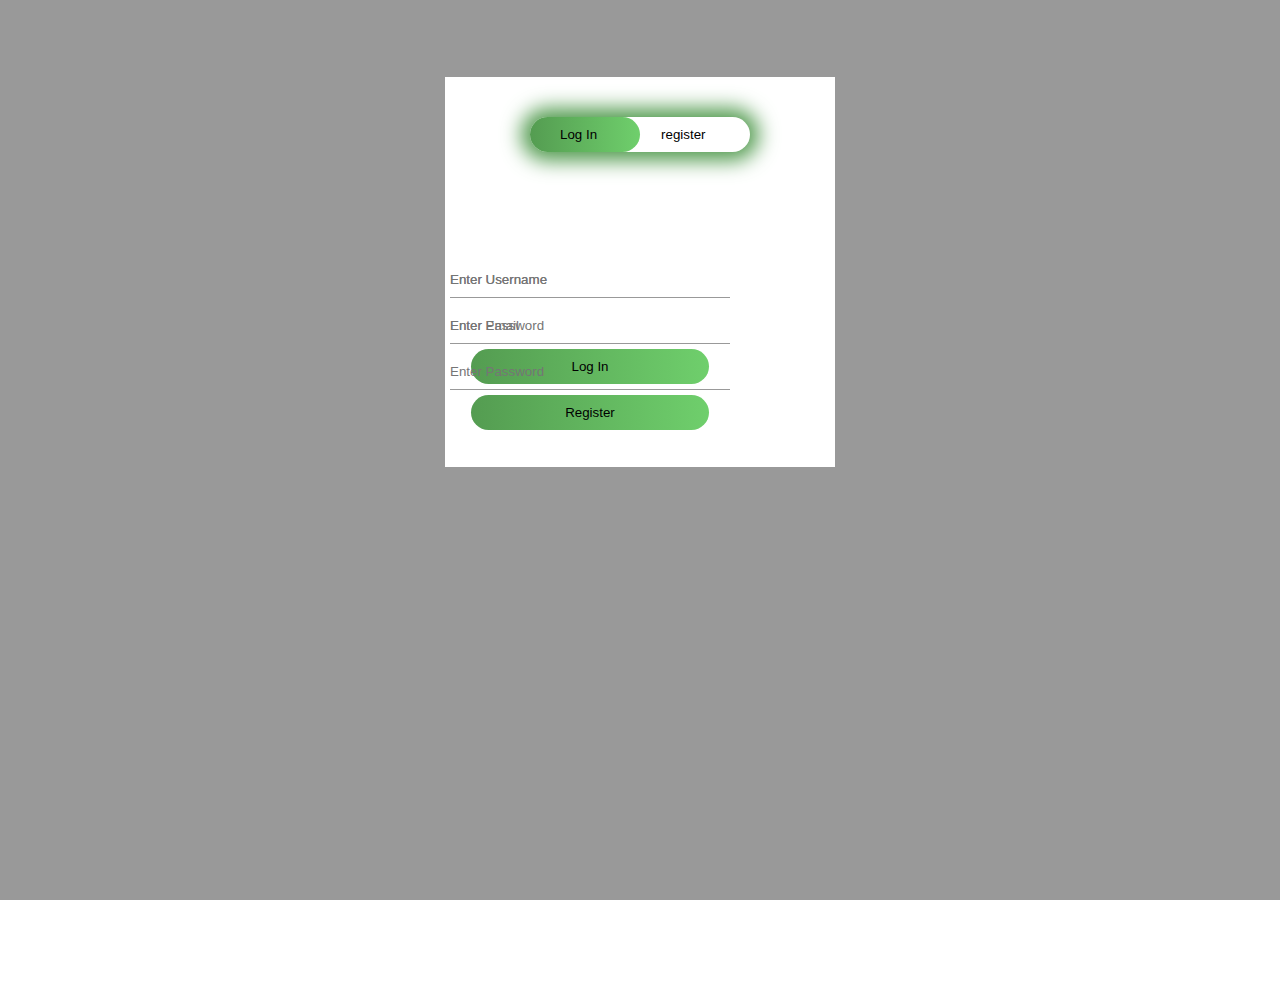
==== extension/login.html @ 5ae8d196 "added my extension code" ====
<!DOCTYPE html>
<html>
  <head>
    <script src="login.js" defer></script>
    <title>Login Form</title>
    <link rel="stylesheet" href="login_style.css" />
  </head>
  <body>
    <div class="backdrop">
      <div class="form_box">
        <div class="button_box">
          <div id="btn"></div>
          <button type="button" class="toggle-btn" id="login-button">
            Log In
          </button>
          <button type="button" class="toggle-btn" id="register-button">
            register
          </button>
        </div>

        <form id="login" class="input_group">
          <input
            type="text"
            class="input_field"
            name=""
            placeholder="Enter Username"
            required
          />
          <input
            type="text"
            class="input_field"
            name=""
            placeholder="Enter Password"
            required
          />
          <button type="submit" class="submit_button">Log In</button>
        </form>

        <form id="register" class="input_group">
          <input
            type="text"
            class="input_field"
            name=""
            placeholder="Enter Username"
            required
          />
          <input
            type="email"
            class="input_field"
            name=""
            placeholder="Enter Email"
            required
          />
          <input
            type="text"
            class="input_field"
            name=""
            placeholder="Enter Password"
            required
          />
          <button type="submit" class="submit_button">Register</button>
        </form>
      </div>
    </div>
  </body>
</html>
---- extension/login_style.css ----
* {
  margin: 0;
  padding: 0;
}

body {
  width: 1000px;
  height: 1000px;
}

.backdrop {
  height: 100%;
  width: 100%;
  background-image: linear-gradient(rgba(0, 0, 0, 0.4), rgba(0, 0, 0, 0.4)),
    url(mountain.jpg);
  background-position: center;
  background-size: cover;
  position: absolute;
}

.form_box {
  height: 380px;
  width: 380px;
  position: relative;
  margin: 6% auto;
  background: #fff;
  padding: 5px;
  overflow: hidden;
}

.button_box {
  width: 220px;
  margin: 35px auto;
  position: relative;
  box-shadow: 0 0 20px 9px #549c51;
  border-radius: 30px;
}

.toggle-btn {
  padding: 10px 30px;
  cursor: pointer;
  background: transparent;
  border: 0;
  outline: none;
  position: relative;
}

#btn {
  top: 0;
  left: 0;
  position: absolute;
  width: 110px;
  height: 100%;
  background: linear-gradient(to right, #549c51, #6fcf6c);
  border-radius: 30px;
  transition: 0.2s;
}

.input_group {
  top: 180px;
  position: absolute;
  width: 280px;
  transition: 0.2s;
}

.input_field {
  width: 100%;
  padding: 10px 0;
  margin: 5px 0;
  border-left: 0;
  border-right: 0;
  border-top: 0;
  border-bottom: 1px solid #999;
  outline: none;
  background: transparent;
}

.submit_button {
  width: 85%;
  padding: 10px 30px;
  cursor: pointer;
  display: block;
  margin: auto;
  background: linear-gradient(to right, #549c51, #6fcf6c);
  border: 0;
  outline: none;
  border-radius: 30px;
}

#login {
  left: 50 px;
}

#register {
  left: 450 px;
}
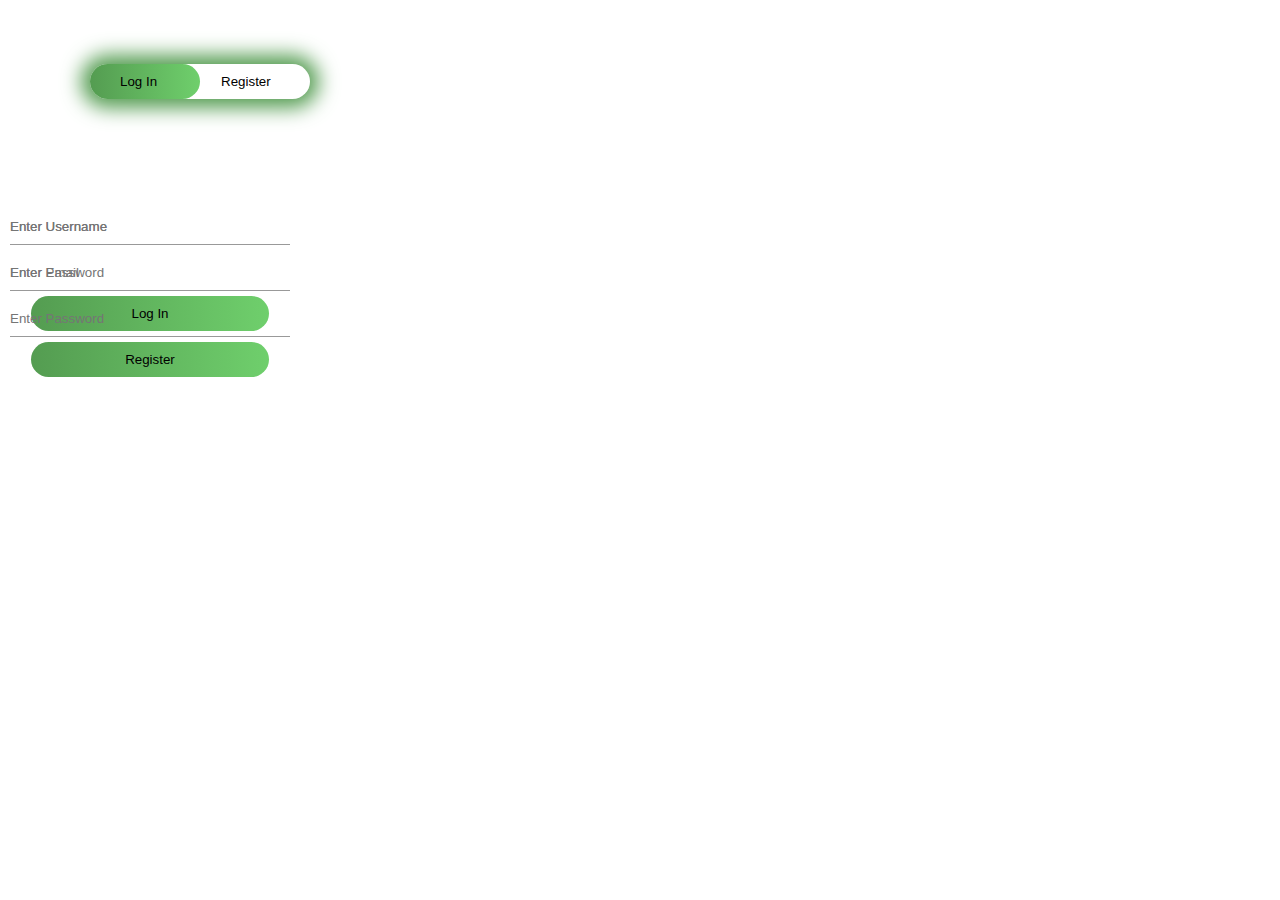
==== commit f2a53932: "removal of background image" ====
--- a/extension/login.html
+++ b/extension/login.html
@@ -6,61 +6,59 @@
     <link rel="stylesheet" href="login_style.css" />
   </head>
   <body>
-    <div class="backdrop">
-      <div class="form_box">
-        <div class="button_box">
-          <div id="btn"></div>
-          <button type="button" class="toggle-btn" id="login-button">
-            Log In
-          </button>
-          <button type="button" class="toggle-btn" id="register-button">
-            register
-          </button>
-        </div>
+    <div class="form_box">
+      <div class="button_box">
+        <div id="btn"></div>
+        <button type="button" class="toggle-btn" id="login-button">
+          Log In
+        </button>
+        <button type="button" class="toggle-btn" id="register-button">
+          Register
+        </button>
+      </div>
 
-        <form id="login" class="input_group">
-          <input
-            type="text"
-            class="input_field"
-            name=""
-            placeholder="Enter Username"
-            required
-          />
-          <input
-            type="text"
-            class="input_field"
-            name=""
-            placeholder="Enter Password"
-            required
-          />
-          <button type="submit" class="submit_button">Log In</button>
-        </form>
+      <form id="login" class="input_group">
+        <input
+          type="text"
+          class="input_field"
+          name=""
+          placeholder="Enter Username"
+          required
+        />
+        <input
+          type="text"
+          class="input_field"
+          name=""
+          placeholder="Enter Password"
+          required
+        />
+        <button type="submit" class="submit_button">Log In</button>
+      </form>
 
-        <form id="register" class="input_group">
-          <input
-            type="text"
-            class="input_field"
-            name=""
-            placeholder="Enter Username"
-            required
-          />
-          <input
-            type="email"
-            class="input_field"
-            name=""
-            placeholder="Enter Email"
-            required
-          />
-          <input
-            type="text"
-            class="input_field"
-            name=""
-            placeholder="Enter Password"
-            required
-          />
-          <button type="submit" class="submit_button">Register</button>
-        </form>
-      </div>
+      <form id="register" class="input_group">
+        <input
+          type="text"
+          class="input_field"
+          name=""
+          placeholder="Enter Username"
+          required
+        />
+        <input
+          type="email"
+          class="input_field"
+          name=""
+          placeholder="Enter Email"
+          required
+        />
+        <input
+          type="text"
+          class="input_field"
+          name=""
+          placeholder="Enter Password"
+          required
+        />
+        <button type="submit" class="submit_button">Register</button>
+      </form>
     </div>
   </body>
 </html>
--- a/extension/login_style.css
+++ b/extension/login_style.css
@@ -4,18 +4,8 @@
 }
 
 body {
-  width: 1000px;
-  height: 1000px;
-}
-
-.backdrop {
-  height: 100%;
-  width: 100%;
-  background-image: linear-gradient(rgba(0, 0, 0, 0.4), rgba(0, 0, 0, 0.4)),
-    url(mountain.jpg);
-  background-position: center;
-  background-size: cover;
-  position: absolute;
+  width: 400px;
+  height: 300px;
 }
 
 .form_box {
